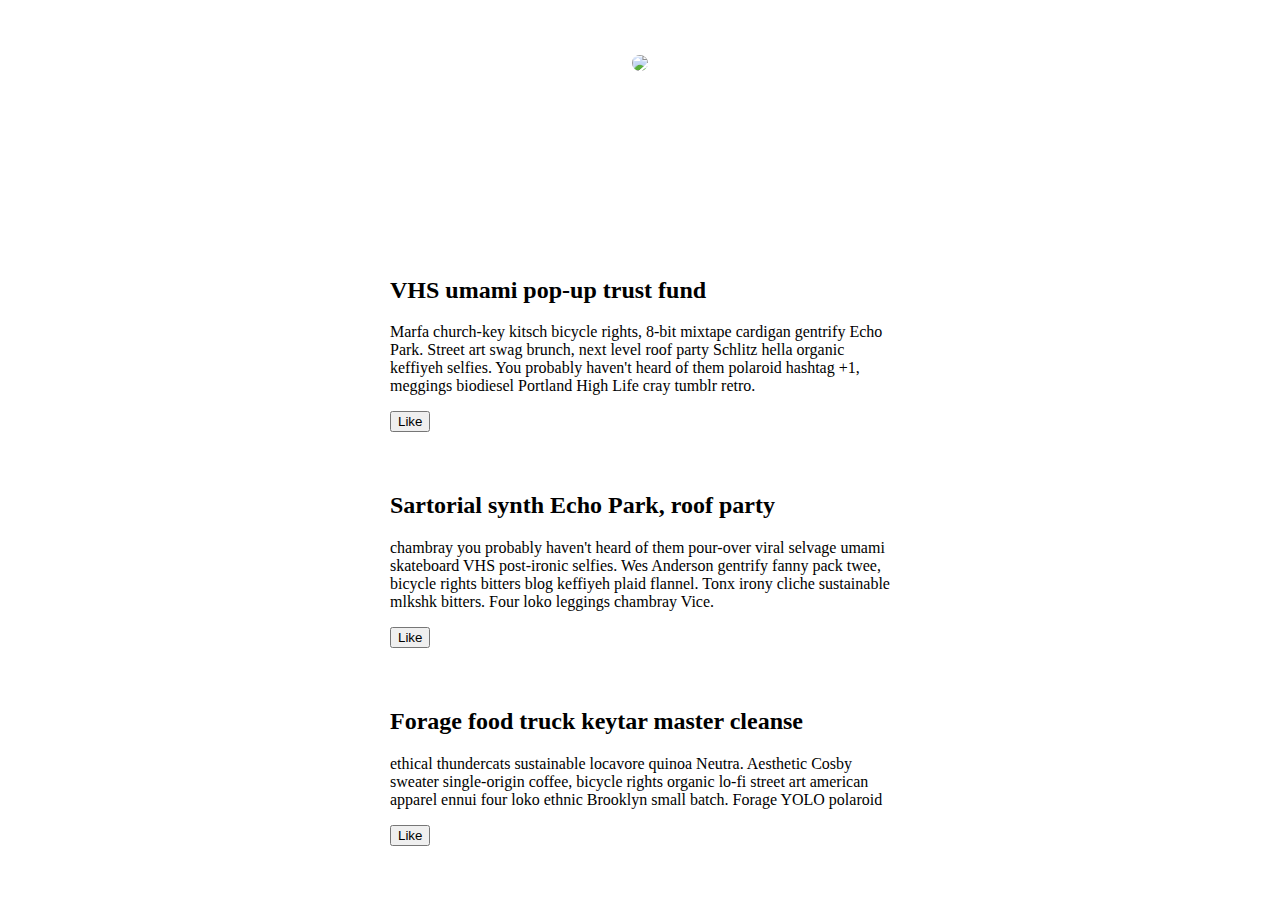
==== index.html @ ea72e843 "Initial import" ====
<!DOCTYPE html>
<head>
  <link href="/normalize.css" rel="stylesheet">
  <style>
    header {
      text-align: center;
      background: url('http://autoimagesize.com/wp-content/uploads/2014/01/rainbow-star-with-black-background-hd-wallpapers-1920x1200-pixel-colour-photo-rainbow-background.jpg');
      background-size: cover;
      color: white;
    }
    a {
      color: white;
    }
    h1 {
      font-size: 40px;
    }
    img {
      margin: 40px 0px 0px 0px;
      border: 7px solid white;
      border-radius: 20px;
    }
    ul {
      padding: 10px;
      background: rgba(0,0,0,0);
    }
    li {
      display: inline;
      padding: 0px 10px 0px 10px;
    }
    article {
      max-width: 500px;
      padding: 20px;
      margin: 0 auto;
    }
    @media (max-width: 500px) {
      h1 {
        font-size: 36px;
        padding: 5px;
      }
      li {
        padding: 5px;
        display: block;
      }
    }
  </style>
</head>
<body>
  <header>
    <img src="https://fbcdn-sphotos-g-a.akamaihd.net/hphotos-ak-ash2/t1/s720x720/483796_10151319567522666_822703070_n.jpg" width="10%" height="">
    <h1>Jun Wan's Blog</h1>
    <ul>
      <li><a href="#">About Me</a></li>
      <li><a href="#">Interest</a></li>
      <li><a href="#">Contact</a></li>
    </ul>
  </header>
  <article>
    <h2>VHS umami pop-up trust fund</h2>
    <p>Marfa church-key kitsch bicycle rights, 8-bit mixtape cardigan gentrify Echo Park. Street art swag brunch, next level roof party Schlitz hella organic keffiyeh selfies. You probably haven't heard of them polaroid hashtag +1, meggings biodiesel Portland High Life cray tumblr retro.</p>
    <button>Like</button>
  </article>
  <article>
    <h2>Sartorial synth Echo Park, roof party</h2>
    <p>chambray you probably haven't heard of them pour-over viral selvage umami skateboard VHS post-ironic selfies. Wes Anderson gentrify fanny pack twee, bicycle rights bitters blog keffiyeh plaid flannel. Tonx irony cliche sustainable mlkshk bitters. Four loko leggings chambray Vice.</p>
    <button>Like</button>
  </article>
  <article>
    <h2>Forage food truck keytar master cleanse</h2>
    <p>ethical thundercats sustainable locavore quinoa Neutra. Aesthetic Cosby sweater single-origin coffee, bicycle rights organic lo-fi street art american apparel ennui four loko ethnic Brooklyn small batch. Forage YOLO polaroid</p>
    <button>Like</button>
  </article>
  <script>
    $("button").on("click", function() {
      alert("Liked!");
    });
  </script>
</body>
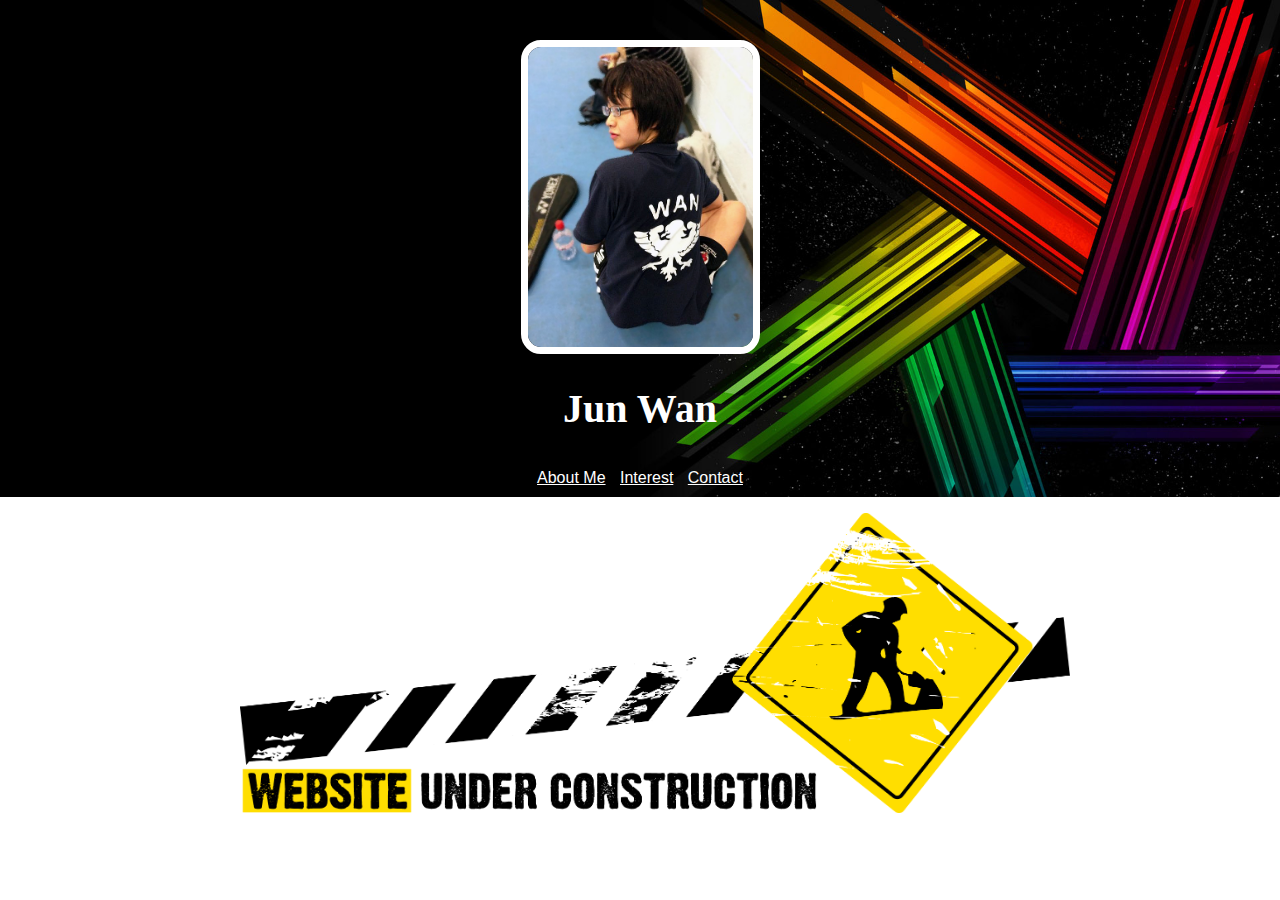
==== commit d92020ec: "Renamed main_page to index" ====
--- a/index.html
+++ b/index.html
@@ -1,10 +1,12 @@
 <!DOCTYPE html>
 <head>
-  <link href="/normalize.css" rel="stylesheet">
+  <link href="./normalize.css" rel="stylesheet">
+  <meta http-equiv="Content-Type" content="text/html; charset=UTF-8" />
+  <title>Welcome!</title>
   <style>
     header {
       text-align: center;
-      background: url('http://autoimagesize.com/wp-content/uploads/2014/01/rainbow-star-with-black-background-hd-wallpapers-1920x1200-pixel-colour-photo-rainbow-background.jpg');
+      background: url("./Photos/Rainbow Star Black Background-Sultan Samad.jpg");
       background-size: cover;
       color: white;
     }
@@ -12,9 +14,11 @@
       color: white;
     }
     h1 {
+      font-style: normal;
       font-size: 40px;
+      font-family: "Cambria";
     }
-    img {
+    img#profile {
       margin: 40px 0px 0px 0px;
       border: 7px solid white;
       border-radius: 20px;
@@ -26,52 +30,31 @@
     li {
       display: inline;
       padding: 0px 10px 0px 10px;
+      padding: 5px;
     }
     article {
-      max-width: 500px;
-      padding: 20px;
-      margin: 0 auto;
+      max-width: 800px;
+      margin: auto;
     }
     @media (max-width: 500px) {
       h1 {
         font-size: 36px;
         padding: 5px;
       }
-      li {
-        padding: 5px;
-        display: block;
-      }
     }
   </style>
 </head>
 <body>
   <header>
-    <img src="https://fbcdn-sphotos-g-a.akamaihd.net/hphotos-ak-ash2/t1/s720x720/483796_10151319567522666_822703070_n.jpg" width="10%" height="">
-    <h1>Jun Wan's Blog</h1>
+    <img id="profile" src="./Photos/IMG-20130213-WA0008.jpg" width="" height="300">
+    <h1><a href="./index.html" id="JW" style="text-decoration:none">Jun Wan</a></h1>
     <ul>
-      <li><a href="#">About Me</a></li>
-      <li><a href="#">Interest</a></li>
-      <li><a href="#">Contact</a></li>
+      <li><a href="./about_me.html">About Me</a></li>
+      <li><a href="./interest.html">Interest</a></li>
+      <li><a href="./contact.html">Contact</a></li>
     </ul>
   </header>
-  <article>
-    <h2>VHS umami pop-up trust fund</h2>
-    <p>Marfa church-key kitsch bicycle rights, 8-bit mixtape cardigan gentrify Echo Park. Street art swag brunch, next level roof party Schlitz hella organic keffiyeh selfies. You probably haven't heard of them polaroid hashtag +1, meggings biodiesel Portland High Life cray tumblr retro.</p>
-    <button>Like</button>
-  </article>
-  <article>
-    <h2>Sartorial synth Echo Park, roof party</h2>
-    <p>chambray you probably haven't heard of them pour-over viral selvage umami skateboard VHS post-ironic selfies. Wes Anderson gentrify fanny pack twee, bicycle rights bitters blog keffiyeh plaid flannel. Tonx irony cliche sustainable mlkshk bitters. Four loko leggings chambray Vice.</p>
-    <button>Like</button>
-  </article>
-  <article>
-    <h2>Forage food truck keytar master cleanse</h2>
-    <p>ethical thundercats sustainable locavore quinoa Neutra. Aesthetic Cosby sweater single-origin coffee, bicycle rights organic lo-fi street art american apparel ennui four loko ethnic Brooklyn small batch. Forage YOLO polaroid</p>
-    <button>Like</button>
-  </article>
-  <script>
-    $("button").on("click", function() {
-      alert("Liked!");
-    });
-  </script>
+<article>
+    <img id="construction" src="./Photos/Under-Construction.png" width="" height="300">
+</article>
 </body>
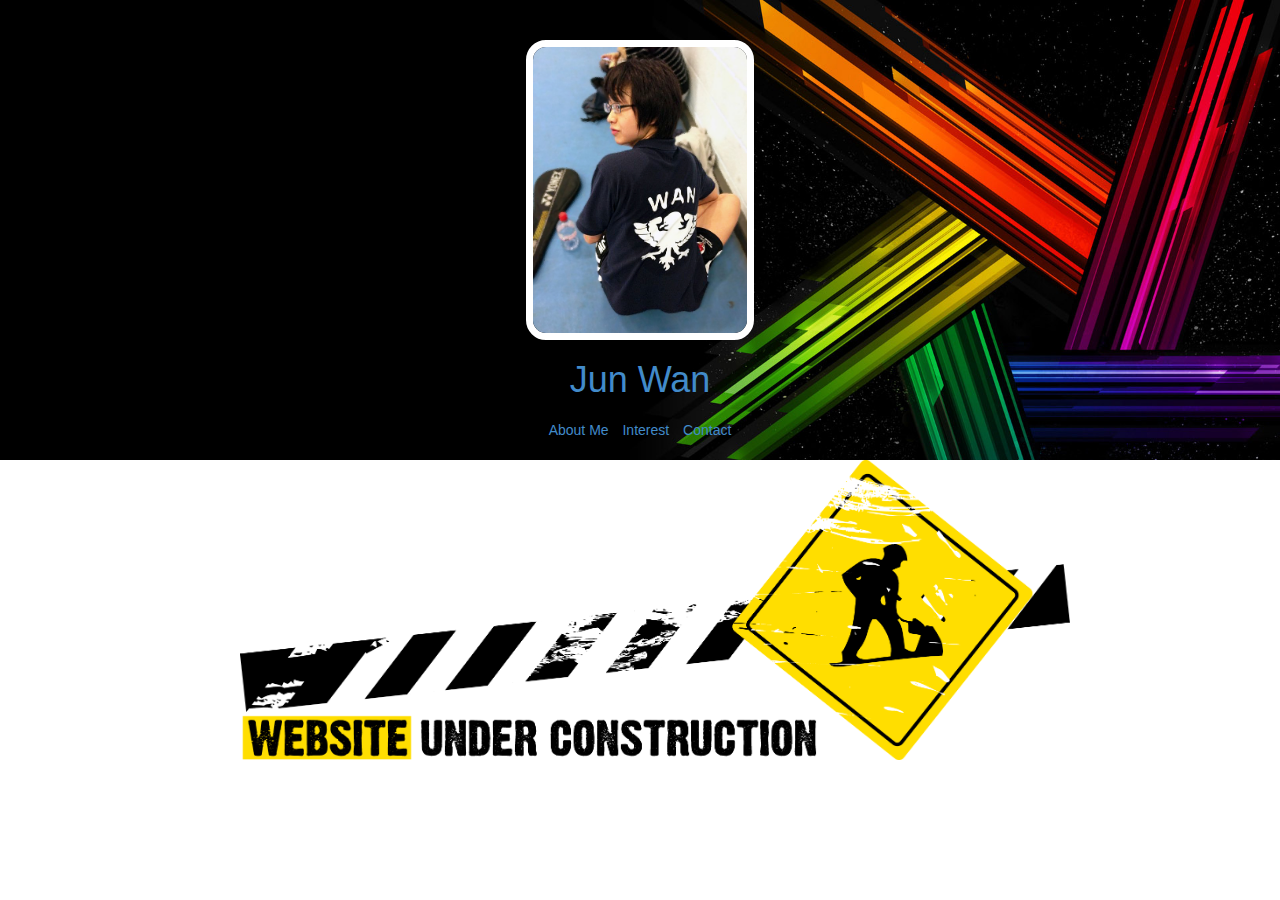
==== commit 1afb07bf: "Website 11 March 2014" ====
--- a/index.html
+++ b/index.html
@@ -1,60 +1,41 @@
 <!DOCTYPE html>
 <head>
   <link href="./normalize.css" rel="stylesheet">
-  <meta http-equiv="Content-Type" content="text/html; charset=UTF-8" />
+  <link href="./main.css" rel='stylesheet'>
+  <link href='bootstrap-3.1.1-dist/css/bootstrap.css' rel='stylesheet'>
+  <meta name="viewport" content="width=device-width, initial-scale=1.0">
   <title>Welcome!</title>
-  <style>
-    header {
-      text-align: center;
-      background: url("./Photos/Rainbow Star Black Background-Sultan Samad.jpg");
-      background-size: cover;
-      color: white;
-    }
-    a {
-      color: white;
-    }
-    h1 {
-      font-style: normal;
-      font-size: 40px;
-      font-family: "Cambria";
-    }
-    img#profile {
-      margin: 40px 0px 0px 0px;
-      border: 7px solid white;
-      border-radius: 20px;
-    }
-    ul {
-      padding: 10px;
-      background: rgba(0,0,0,0);
-    }
-    li {
-      display: inline;
-      padding: 0px 10px 0px 10px;
-      padding: 5px;
-    }
-    article {
-      max-width: 800px;
-      margin: auto;
-    }
-    @media (max-width: 500px) {
-      h1 {
-        font-size: 36px;
-        padding: 5px;
-      }
-    }
-  </style>
 </head>
+
 <body>
   <header>
-    <img id="profile" src="./Photos/IMG-20130213-WA0008.jpg" width="" height="300">
-    <h1><a href="./index.html" id="JW" style="text-decoration:none">Jun Wan</a></h1>
-    <ul>
-      <li><a href="./about_me.html">About Me</a></li>
-      <li><a href="./interest.html">Interest</a></li>
-      <li><a href="./contact.html">Contact</a></li>
-    </ul>
+    <div class="container">
+      <img id="profile" src="./Photos/IMG-20130213-WA0008.jpg" width="" height="300">
+      <h1>
+        <a href="./index.html" id="JW" style="text-decoration:none">Jun Wan</a>
+      </h1>
+      <ul>
+        <li><a href="./about_me.html">About Me</a></li>
+        <li><a href="./interest.html">Interest</a></li>
+        <li><a href="./contact.html">Contact</a></li>
+      </ul>
+    </div>
   </header>
+
+<div class="text-center">
 <article>
     <img id="construction" src="./Photos/Under-Construction.png" width="" height="300">
 </article>
+</div>
 </body>
+
+<script>
+  (function(i,s,o,g,r,a,m){i['GoogleAnalyticsObject']=r;i[r]=i[r]||function(){
+  (i[r].q=i[r].q||[]).push(arguments)},i[r].l=1*new Date();a=s.createElement(o),
+  m=s.getElementsByTagName(o)[0];a.async=1;a.src=g;m.parentNode.insertBefore(a,m)
+  })(window,document,'script','//www.google-analytics.com/analytics.js','ga');
+
+  ga('create', 'UA-48888881-1', 'jwgoh.tk');
+  ga('send', 'pageview');
+</script>
+</html>
--- a/main.css
+++ b/main.css
@@ -0,0 +1,41 @@
+body{
+  border-left: 0px;
+}
+
+ul li a:hover { 
+  color: white !important; 
+}
+
+header {
+  text-align: center;
+  background: url("./Photos/Rainbow Star Black Background-Sultan Samad.jpg");
+  background-size: cover;
+}
+
+h1 {
+  font-style: normal;
+  font-size: 40px;
+}
+
+img#profile {
+  background-size: cover;
+  margin: 40px 0px 0px 0px;
+  border: 7px solid white;
+  border-radius: 20px;
+}
+
+ul {
+  padding: 10px;
+  background: rgba(0,0,0,0);
+}
+
+li {
+  display: inline;
+  padding: 0px 10px 0px 10px;
+  padding: 5px;
+}
+
+article {
+  max-width: 800px;
+  margin: auto;
+}